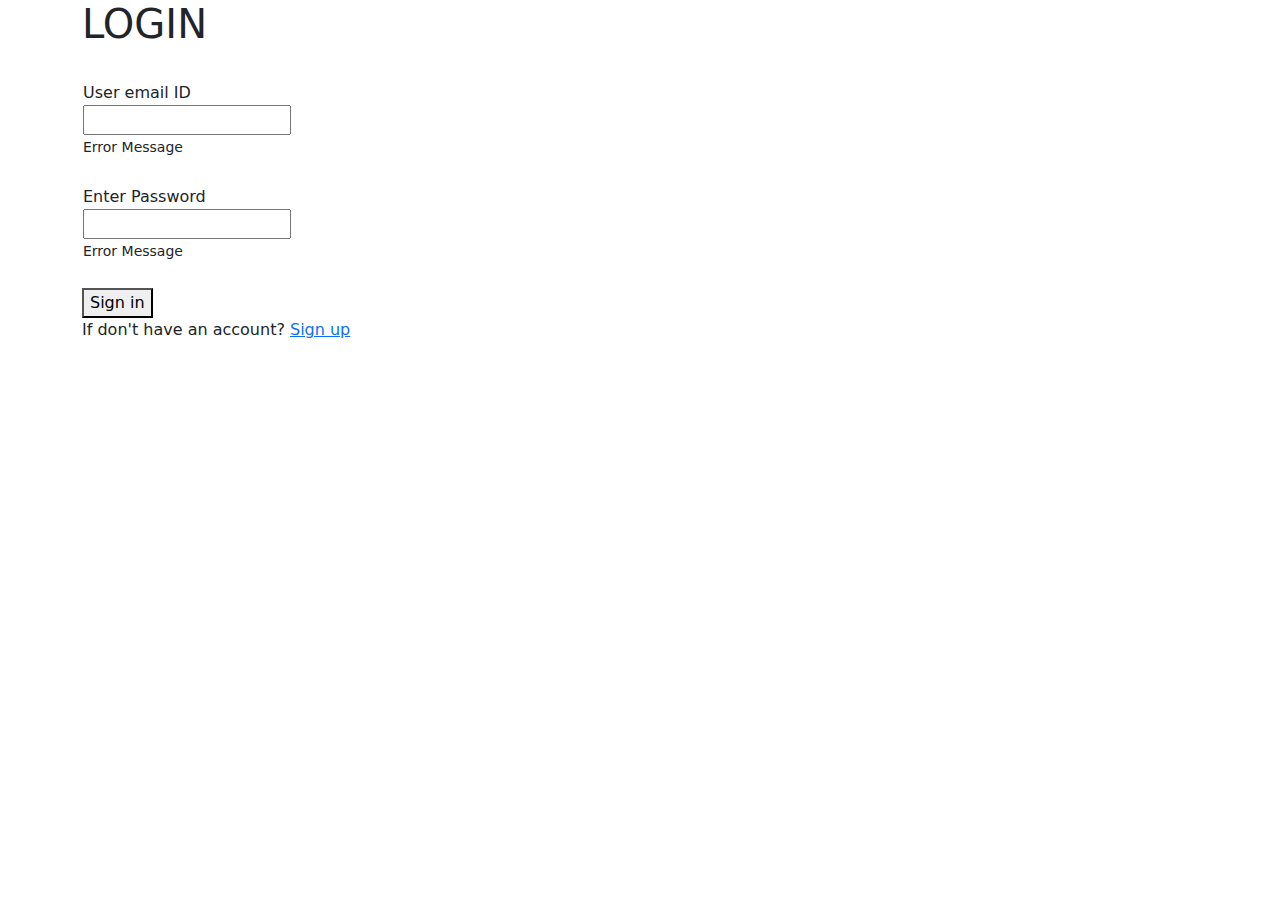
==== html_views/login.html @ d5eb345c "Add files via upload" ====
<!DOCTYPE html>
<html>
<head>
    <title>Login</title>
    <link href="https://cdn.jsdelivr.net/npm/bootstrap@5.3.0/dist/css/bootstrap.min.css" rel="stylesheet" >
    <link rel="stylesheet" href="/internship/assets/css/login.css"> 
    <script src="https://code.jquery.com/jquery-3.6.3.js" crossorigin="anonymous"></script>   
</head>
<body id="my_data">
    <div class="container">
        <div class="header">
            <h1 style="text-transform: uppercase;">LOGIN</h1>
        </div>
        <table>
            <form class="form" id="form-login" method="post" action="">
                <div class="form-container error">
                    <tr>
                        <td><label>User email ID</label><br>
                            <input type="text" id="email" name="gmail"><br>
                            <small>Error Message</small><br>
                            <br>
                        </td>
                    </tr>
                </div><br>
                
                <div class="form-container error">
                    <tr>
                        <td>
                            <label>Enter Password</label><br>
                            <input type="password" id="password1" name="gpassword"><br>
                            <small>Error Message</small><br>
                            <br>
                        </td>
                    </tr>
                </div>
            </table>
            <message id="message"></message>

            <div>
                <button type="submit" id="login">Sign in</button> 
            </div>
            <p>If don't have an account? <a href="../views/">Sign up</a></p>
        </form>
    </div>
    <script src="https://cdn.jsdelivr.net/npm/bootstrap@5.3.0/dist/js/bootstrap.bundle.min.js" ></script>
    <script src="https://code.jquery.com/jquery-3.6.3.js" crossorigin="anonymous"></script>
    <script src="/internship/js/login.js"></script>
</body>
</html>
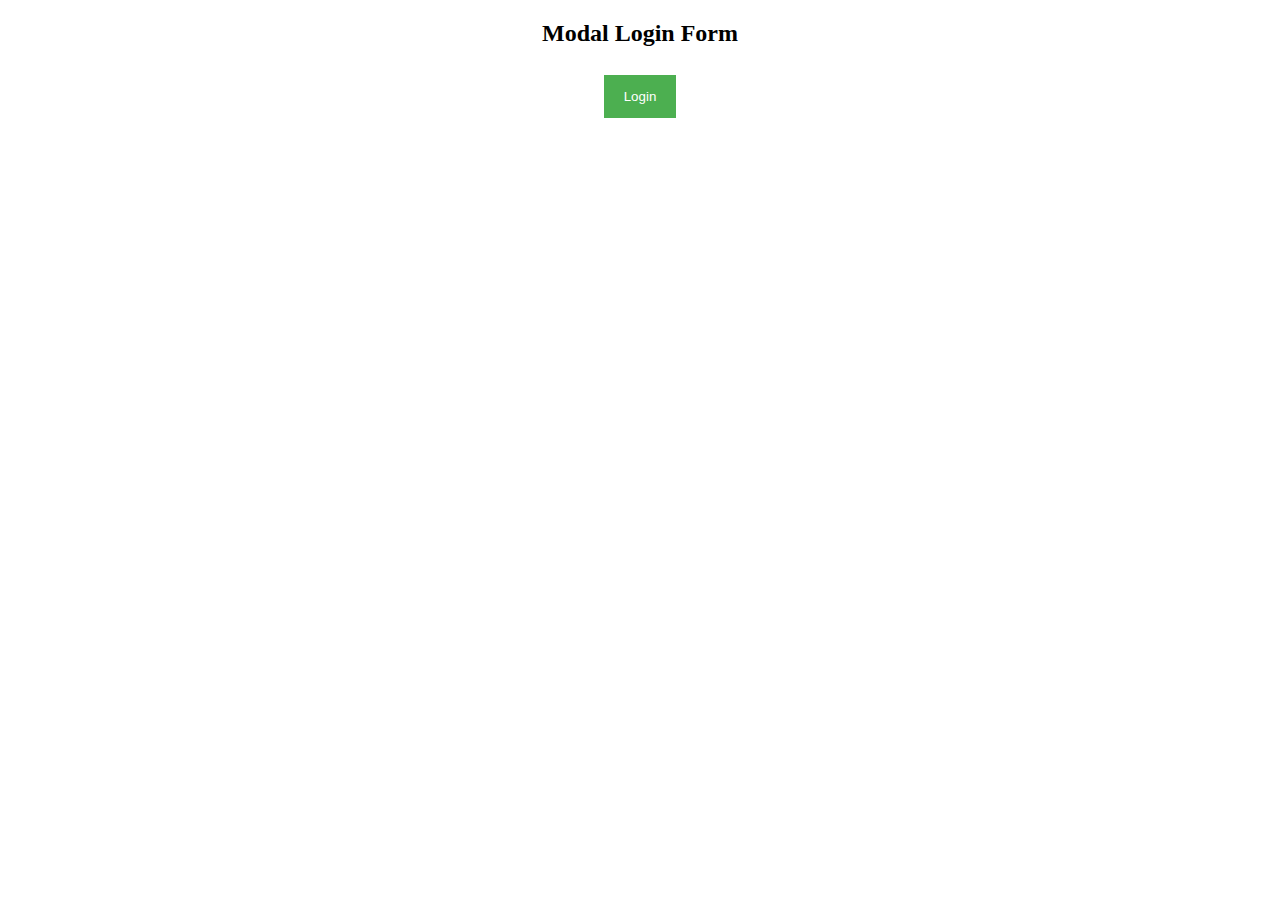
==== commit 905cc869: "login.html" ====
--- a/html_views/login.html
+++ b/html_views/login.html
@@ -1,49 +1,196 @@
 <!DOCTYPE html>
 <html>
-<head>
-    <title>Login</title>
-    <link href="https://cdn.jsdelivr.net/npm/bootstrap@5.3.0/dist/css/bootstrap.min.css" rel="stylesheet" >
-    <link rel="stylesheet" href="/internship/assets/css/login.css"> 
-    <script src="https://code.jquery.com/jquery-3.6.3.js" crossorigin="anonymous"></script>   
-</head>
-<body id="my_data">
-    <div class="container">
-        <div class="header">
-            <h1 style="text-transform: uppercase;">LOGIN</h1>
-        </div>
-        <table>
-            <form class="form" id="form-login" method="post" action="">
-                <div class="form-container error">
-                    <tr>
-                        <td><label>User email ID</label><br>
-                            <input type="text" id="email" name="gmail"><br>
-                            <small>Error Message</small><br>
-                            <br>
-                        </td>
-                    </tr>
-                </div><br>
-                
-                <div class="form-container error">
-                    <tr>
-                        <td>
-                            <label>Enter Password</label><br>
-                            <input type="password" id="password1" name="gpassword"><br>
-                            <small>Error Message</small><br>
-                            <br>
-                        </td>
-                    </tr>
-                </div>
-            </table>
-            <message id="message"></message>
+<style>
+	* {
+		text-align: center;
+	}
 
-            <div>
-                <button type="submit" id="login">Sign in</button> 
-            </div>
-            <p>If don't have an account? <a href="../views/">Sign up</a></p>
-        </form>
-    </div>
-    <script src="https://cdn.jsdelivr.net/npm/bootstrap@5.3.0/dist/js/bootstrap.bundle.min.js" ></script>
-    <script src="https://code.jquery.com/jquery-3.6.3.js" crossorigin="anonymous"></script>
-    <script src="/internship/js/login.js"></script>
+	/*assign full width inputs*/
+	input[type=text],
+	input[type=password] {
+		width: 100%;
+		padding: 12px 20px;
+		margin: 8px 0;
+		display: inline-block;
+		border: 1px solid #ccc;
+		box-sizing: border-box;
+	}
+
+	/*set a style for the buttons*/
+	button {
+		background-color: #4CAF50;
+		color: white;
+		padding: 14px 20px;
+		margin: 8px 0;
+		border: none;
+		cursor: pointer;
+		width: 100%;
+	}
+
+	/* set a hover effect for the button*/
+	button:hover {
+		opacity: 0.8;
+	}
+
+	/*set extra style for the cancel button*/
+	.cancelbtn {
+		width: auto;
+		padding: 10px 18px;
+		background-color: #f44336;
+	}
+
+	/*centre the display image inside the container*/
+	.imgcontainer {
+		text-align: center;
+		margin: 24px 0 12px 0;
+		position: relative;
+	}
+
+	/*set image properties*/
+	img.avatar {
+		width: 40%;
+		border-radius: 50%;
+	}
+
+	/*set padding to the container*/
+	.container {
+		padding: 16px;
+	}
+
+	/*set the forgot password text*/
+	span.psw {
+		float: right;
+		padding-top: 16px;
+	}
+
+	/*set the Modal background*/
+	.modal {
+		display: none;
+		position: fixed;
+		z-index: 1;
+		left: 0;
+		top: 0;
+		width: 100%;
+		height: 100%;
+		overflow: auto;
+		background-color: rgb(0, 0, 0);
+		background-color: rgba(0, 0, 0, 0.4);
+		padding-top: 60px;
+	}
+
+	/*style the model content box*/
+	.modal-content {
+		background-color: #fefefe;
+		margin: 5% auto 15% auto;
+		border: 1px solid #888;
+		width: 40%;
+	}
+
+	/*style the close button*/
+	.close {
+		position: absolute;
+		right: 25px;
+		top: 0;
+		color: #000;
+		font-size: 35px;
+		font-weight: bold;
+	}
+
+	.close:hover,
+	.close:focus {
+		color: red;
+		cursor: pointer;
+	}
+
+	/* add zoom animation*/
+	.animate {
+		-webkit-animation: animatezoom 0.6s;
+		animation: animatezoom 0.6s
+	}
+
+	@-webkit-keyframes animatezoom {
+		from {
+			-webkit-transform: scale(0)
+		}
+
+		to {
+			-webkit-transform: scale(1)
+		}
+	}
+
+	@keyframes animatezoom {
+		from {
+			transform: scale(0)
+		}
+
+		to {
+			transform: scale(1)
+		}
+	}
+
+	@media screen and (max-width: 300px) {
+		span.psw {
+			display: block;
+			float: none;
+		}
+
+		.cancelbtn {
+			width: 100%;
+		}
+	}
+</style>
+
+<body>
+
+	<h2>Modal Login Form</h2>
+	<!--Step 1 : Adding HTML-->
+	<button onclick=
+"document.getElementById('id01').style.display='block'" style="width:auto;">
+	Login
+	</button>
+
+	<div id="id01" class="modal">
+
+		<form class="modal-content animate"
+			action="/action_page.php">
+			<div class="imgcontainer">
+				<span onclick="document.getElementById('id01').style.display='none'"
+					class="close"
+					title="Close Modal">×</span>
+			
+			</div>
+
+			<div class="container">
+				<label><b>Username</b></label>
+				<input type="text" placeholder="Enter Username"
+					name="uname" required>
+
+				<label><b>Password</b></label>
+				<input type="password" placeholder="Enter Password"
+					name="psw" required>
+
+				<button type="submit">Login</button>
+				<input type="checkbox" checked="checked">Remember me
+			</div>
+
+			<div class="container"
+				style="background-color:#f1f1f1">
+				<button type="button"
+						onclick="document.getElementById('id01').style.display='none'"
+					class="cancelbtn">Cancel</button>
+				<span class="psw">Forgot <a href="#">password?</a></span>
+			</div>
+		</form>
+	</div>
+
+	<script>
+		var modal = document.getElementById('id01');
+		window.onclick = function (event) {
+			if (event.target == modal) {
+				modal.style.display = "none";
+			}
+		}
+	</script>
 </body>
+
 </html>
